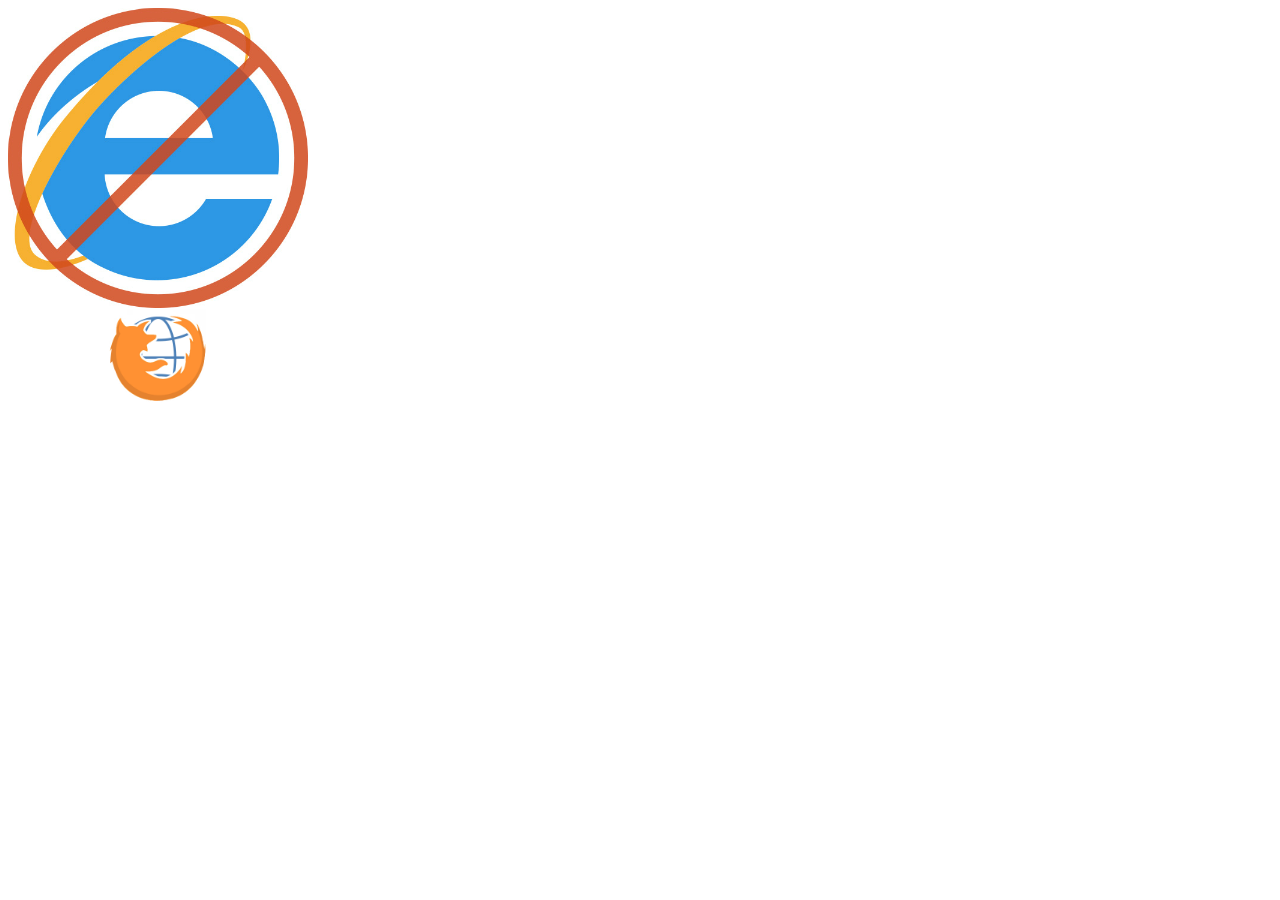
==== ie.html @ 5134f87f "started work on ie page" ====
<!DOCTYPE HTML>
<html>
    <head>
    </head>
    <body>
        <link rel="stylesheet" href="css/ie_no.css" />
        <div class="ie-holder"><div class="ie-image"></div></div>
        <div class="good-browsers">
            <div class="ff-holder"><div class="ff-image"></div></div>
            <div class="chrome-holder"><div class="ff-image"></div></div>
            <div class="opera-holder"><div class="ff-image"></div></div>
        </div>
    </body>
</html>
---- css/ie_no.css ----
body {
    height: 500px;
    width: 700px;
}

.block-holder {
    margin-left: 50%;
    margin-right: 50%;
}

.ie-holder .ie-image {
    height: 300px; width: 300px;
    background-image: url("images/web/ie.png");
}

.ff-holder .ff-image {   
    float: left;
    height: 100px; width: 100px;
    margin-left: 100px;
    background-image: url("images/web/ff.png");
}

.chrome-holder .chrome-image {
    float: left;
    height: 100px; width: 100px;
    margin-left: 105px;
    background-image: url("images/web/Chrome.png");
}

.opera-holder .opera-image {
    float: left;
    height: 100px; width: 100px;
    margin-left: 105px;
    background-image: url("images/web/opera.png");
}
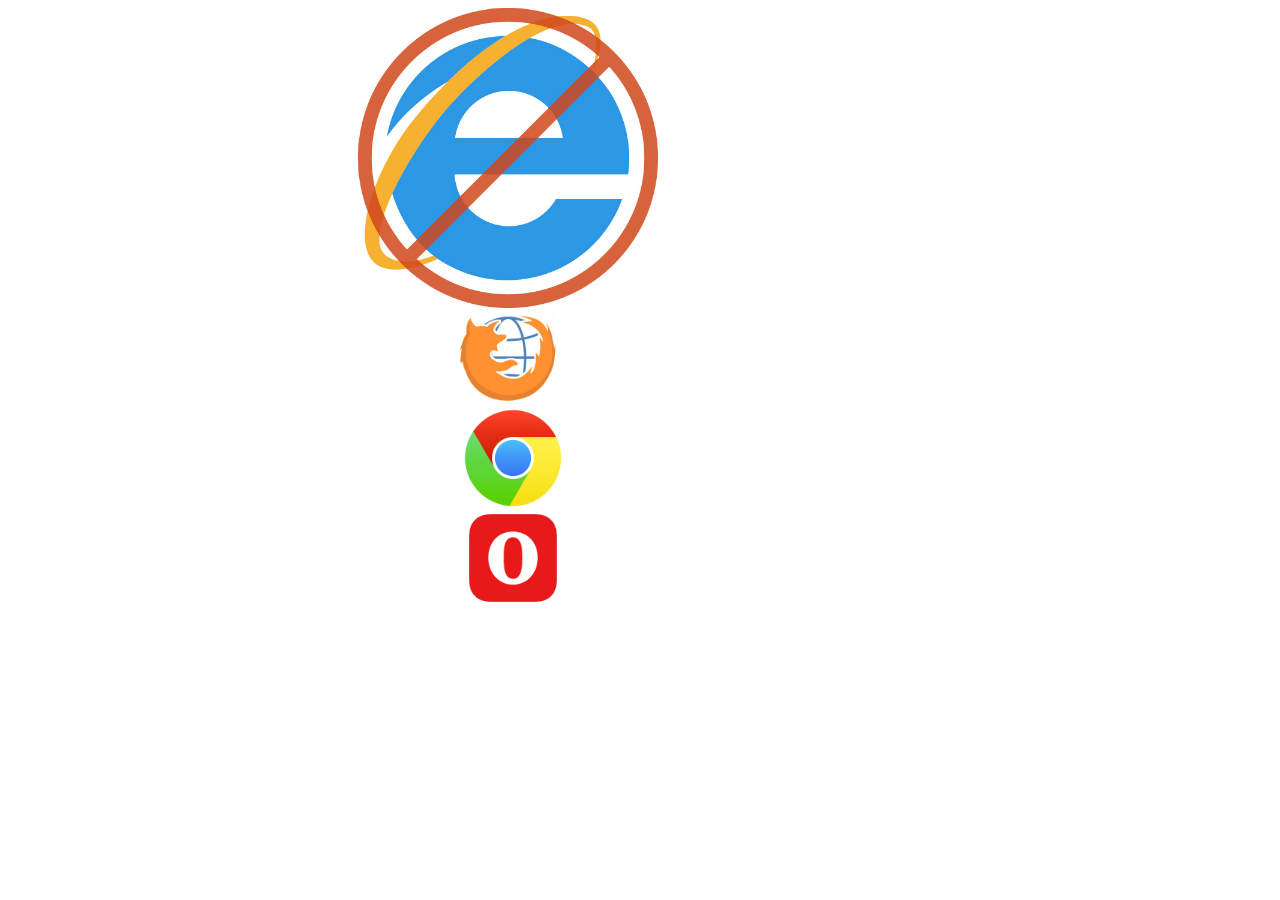
==== commit 7f806765: "update to thankyou" ====
--- a/ie.html
+++ b/ie.html
@@ -4,11 +4,26 @@
     </head>
     <body>
         <link rel="stylesheet" href="css/ie_no.css" />
-        <div class="ie-holder"><div class="ie-image"></div></div>
-        <div class="good-browsers">
-            <div class="ff-holder"><div class="ff-image"></div></div>
-            <div class="chrome-holder"><div class="ff-image"></div></div>
-            <div class="opera-holder"><div class="ff-image"></div></div>
+        <div class="block-holder">
+            <div class="ie-holder"><div class="ie-image"></div></div>
+            <div class="good-browsers">
+                <div class="image-holder">
+                    <div class="ff-image"></div>
+                    <div class="slide-out"></div>
+                </div>
+                <div class="image-holder">
+                    <div class="chrome-image"></div>
+                    <div class="slide-out"></div>
+                </div>
+                <div class="image-holder">
+                    <div class="opera-image"></div>
+                    <div class="slide-out"></div>
+                </div>
+                <div class="image-holder">
+                    <div class="safari-image"></div>
+                    <div class="slide-out"></div>
+                </div>
+            </div>
         </div>
     </body>
 </html>--- a/css/ie_no.css
+++ b/css/ie_no.css
@@ -13,21 +13,22 @@
     background-image: url("images/web/ie.png");
 }
 
-.ff-holder .ff-image {   
+
+.image-holder .ff-image {   
     float: left;
     height: 100px; width: 100px;
     margin-left: 100px;
     background-image: url("images/web/ff.png");
 }
 
-.chrome-holder .chrome-image {
+.image-holder .chrome-image {
     float: left;
     height: 100px; width: 100px;
     margin-left: 105px;
     background-image: url("images/web/Chrome.png");
 }
 
-.opera-holder .opera-image {
+.image-holder .opera-image {
     float: left;
     height: 100px; width: 100px;
     margin-left: 105px;
